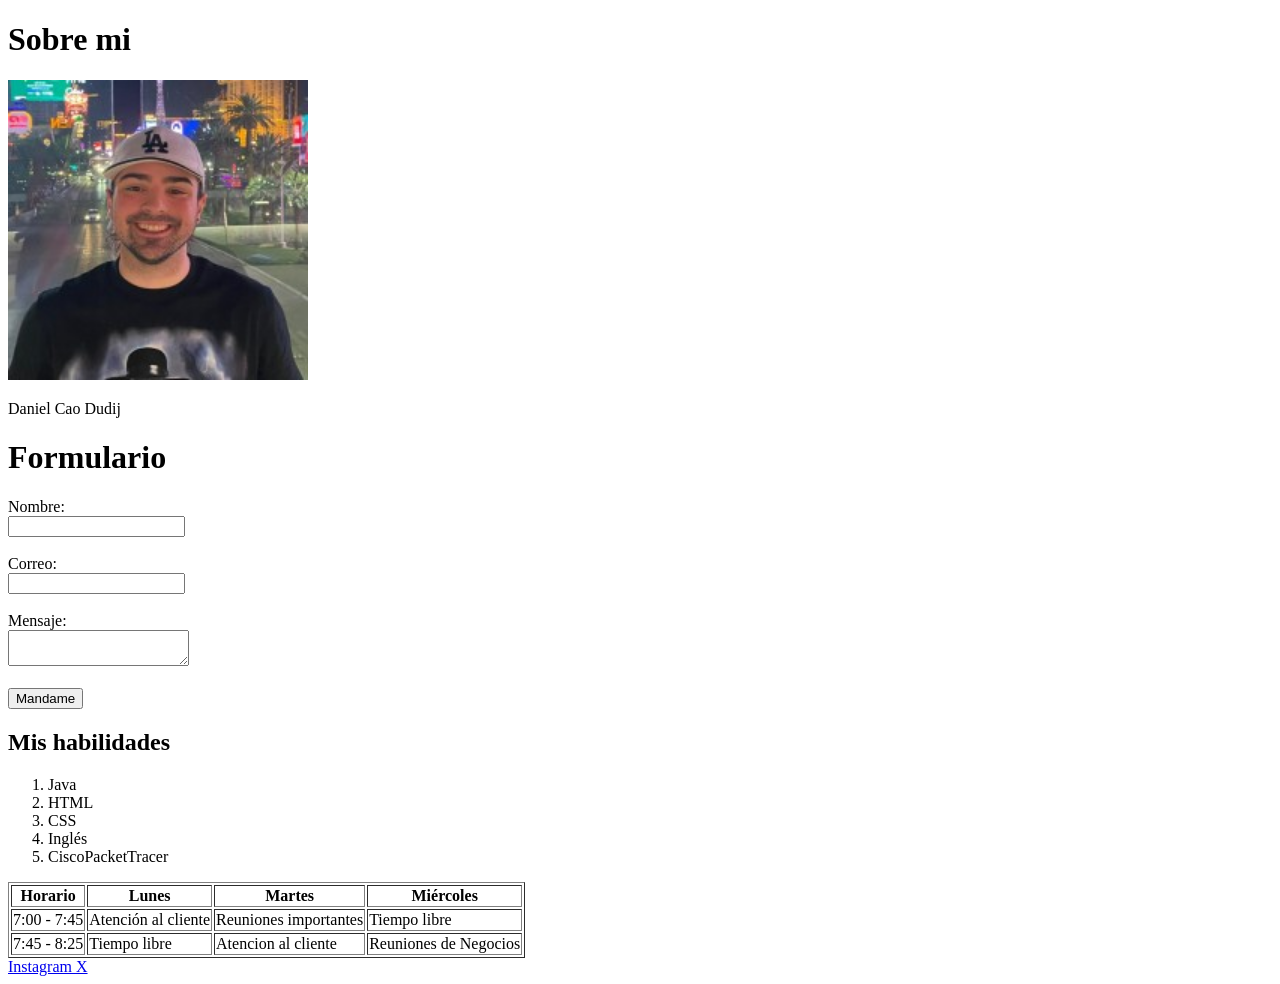
==== SobreMi.html @ 47d7044e "html completado" ====
<!DOCTYPE html>
<html lang="es">
<head>
    <meta charset="UTF-8">
    <meta name="viewport" content="width=device-width, initial-scale=1.0">
    <title>Sobre mi - Portfolio</title>
</head>
<body>
    <h1>Sobre mi</h1>
    <img src ="tu-foto.jpg" alt="Mi foto" width ="300px" />
    <p>Daniel Cao Dudij</p>

    <h1>Formulario</h1>

    <form action="" method="post">
    
        <label for="nombre">Nombre:</label><br>
        <input type="text" id="nombre" name="nombre" requierd><br><br>
    
        <label for="email">Correo:</label><br>
        <input type="email" id="email" name="email" required><br><br>
    
        <label for="mensaje">Mensaje:</label><br>
        <textarea id="mensaje" name="mensaje"></textarea><br><br>
    
        <input type="submit" value="Mandame">
    
      </form>    

    <h2>Mis habilidades </h2>
    <ol>
        <li>Java</li>
        <li>HTML</li>
        <li>CSS</li>
        <li>Inglés</li>
        <li>CiscoPacketTracer</li>
    </ol>

    <table border ="1">
        <thead>
          <tr>
            <th>Horario</th>
            <th>Lunes</th>
            <th>Martes</th>
            <th>Miércoles</th>
          </tr>
        </thead>
      
        <tbody>
          <tr>
            <td>7:00 - 7:45</td>
            <td>Atención al cliente</td>
            <td>Reuniones importantes</td>
            <td>Tiempo libre</td>
          </tr>
          <tr>
            <td>7:45 - 8:25</td>
            <td>Tiempo libre</td>
            <td>Atencion al cliente</td>
            <td>Reuniones de Negocios</td>
          </tr>
        </tbody>
      </table>

<footer><a href ="https://www.instagram.com/martaa_diiaz/"> Instagram </href> </a><a href ="https://x.com/cuz_cench"> X </href></a></footer>
</body>
</html>
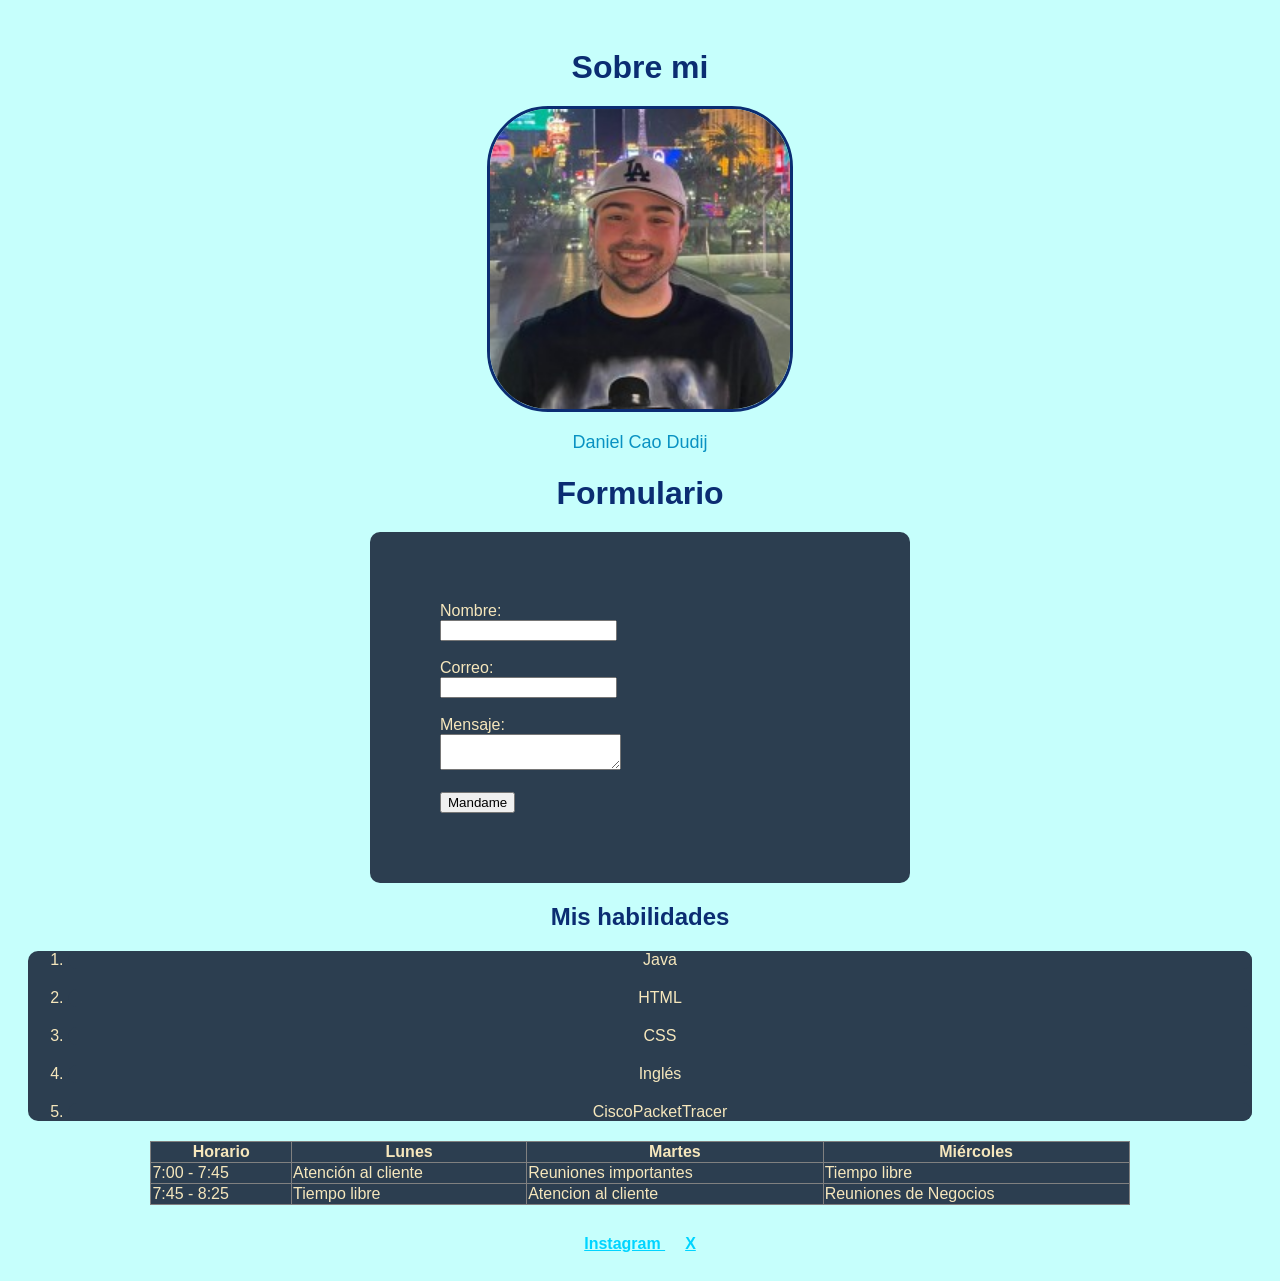
==== commit 06936c56: "hola si el cambio es tal 1 Please enter the commit message for your changes. Lines starting i Change" ====
--- a/SobreMi.html
+++ b/SobreMi.html
@@ -4,6 +4,8 @@
     <meta charset="UTF-8">
     <meta name="viewport" content="width=device-width, initial-scale=1.0">
     <title>Sobre mi - Portfolio</title>
+    <link rel="stylesheet" href="estilos.css">
+
 </head>
 <body>
     <h1>Sobre mi</h1>
@@ -62,6 +64,6 @@
         </tbody>
       </table>
 
-<footer><a href ="https://www.instagram.com/martaa_diiaz/"> Instagram </href> </a><a href ="https://x.com/cuz_cench"> X </href></a></footer>
+<footer><a href ="https://www.instagram.com/carttzen/"> Instagram </href> </a><a href ="https://x.com/cuz_cench"> X </href></a></footer>
 </body>
 </html>
--- a/estilos.css
+++ b/estilos.css
@@ -0,0 +1,68 @@
+
+body {
+    font-family: 'Segoe UI', Tahoma, Geneva, Verdana, sans-serif;
+    background-color: #bffffce1;
+    color: #F6E7BC;
+    padding: 20px;
+}
+
+h1, h2 {
+    text-align: center;
+    margin-bottom: 15px;
+    color: #0B2D72;
+}
+
+img {
+    display: block;
+    margin: 20px auto;
+    border-radius: 20%;
+    border: 3px solid #0B2D72;
+}
+
+ol, li{
+    
+    text-align: center;
+    background: #2c3e50;
+    border-radius: 10px;
+    margin: 20px auto;
+
+}
+
+p {
+    color: #0992C2;
+    text-align: center;
+    font-size: 18px;
+    margin-bottom: 20px;
+}
+
+form{
+    max-width: 400px;
+    margin: 20px auto;
+    background: #2c3e50;
+    padding: 70px;
+    border-radius: 10px;
+    align-items: center;
+}
+
+
+table {
+    width: 80%;
+    margin: 20px auto;
+    border-collapse: collapse;
+    background: #2c3e50;
+}
+
+footer {
+    text-align: center;
+    margin-top: 30px;
+}
+
+footer a {
+    color: #00d4ff;
+    margin: 0 10px;
+    font-weight: bold;
+}
+
+footer a:hover {
+    color: yellow;
+}
